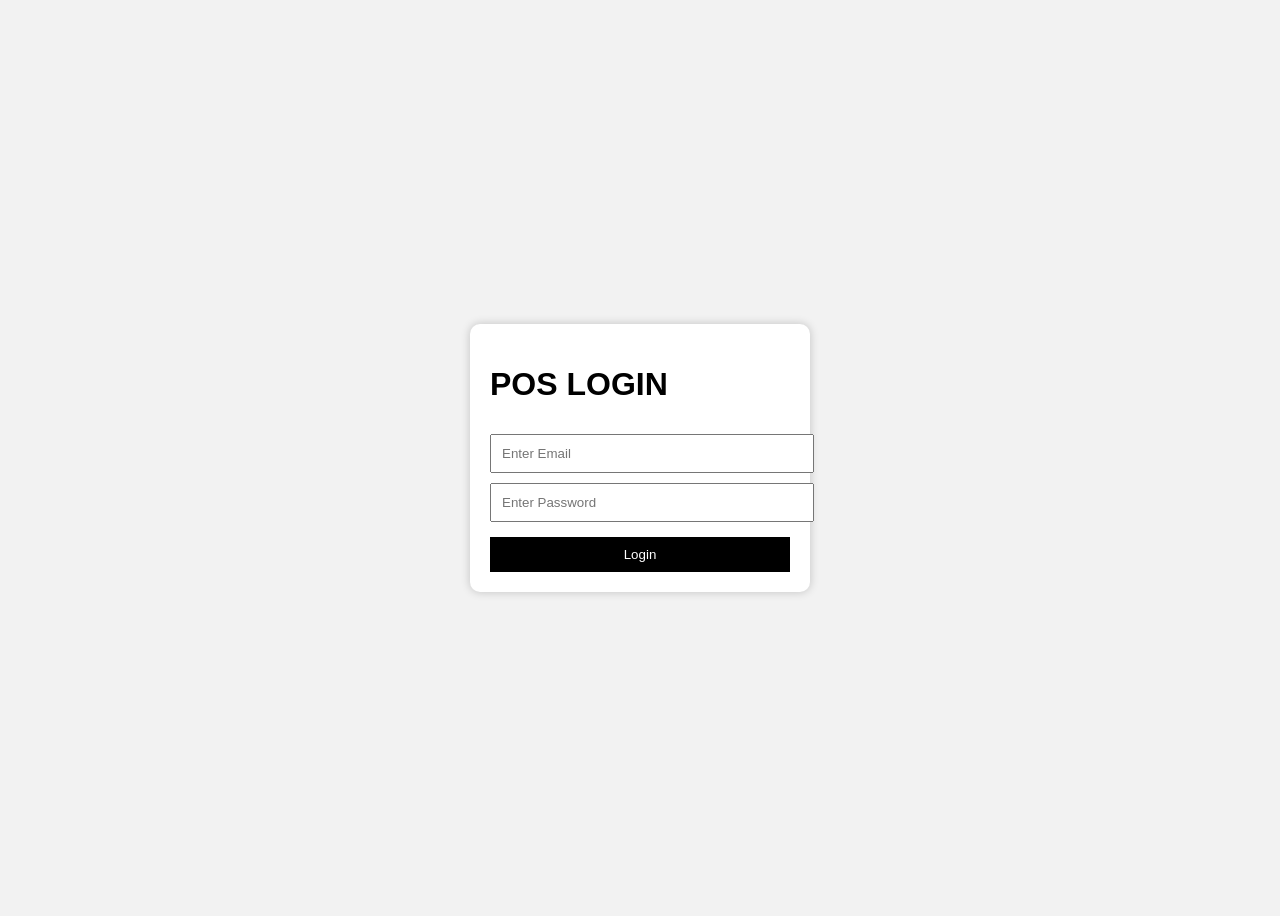
==== index.html @ dd28c678 "Update index.html" ====
<!DOCTYPE html>
<html lang="en">
<head>
  <meta charset="UTF-8">
  <meta name="viewport" content="width=device-width, initial-scale=1.0">
  <title>POS LOGIN</title>

  <link rel="stylesheet" href="style.css">
</head>

<body>

  <div class="login-box">
    <h1>POS LOGIN</h1>

    <input type="email" id="email" placeholder="Enter Email">

    <input type="password" id="password" placeholder="Enter Password">

    <button onclick="login()">Login</button>
  </div>

  <script type="module" src="firebase.js"></script>
  <script type="module" src="app.js"></script>

</body>
</html>
---- style.css ----
body{
  font-family: Arial;
  background: #f2f2f2;
  display:flex;
  justify-content:center;
  align-items:center;
  height:100vh;
}

.login-box{
  background:white;
  padding:20px;
  border-radius:10px;
  width:300px;
  box-shadow:0 0 10px rgba(0,0,0,0.2);
}

input{
  width:100%;
  padding:10px;
  margin-top:10px;
}

button{
  width:100%;
  padding:10px;
  margin-top:15px;
  background:black;
  color:white;
  border:none;
}
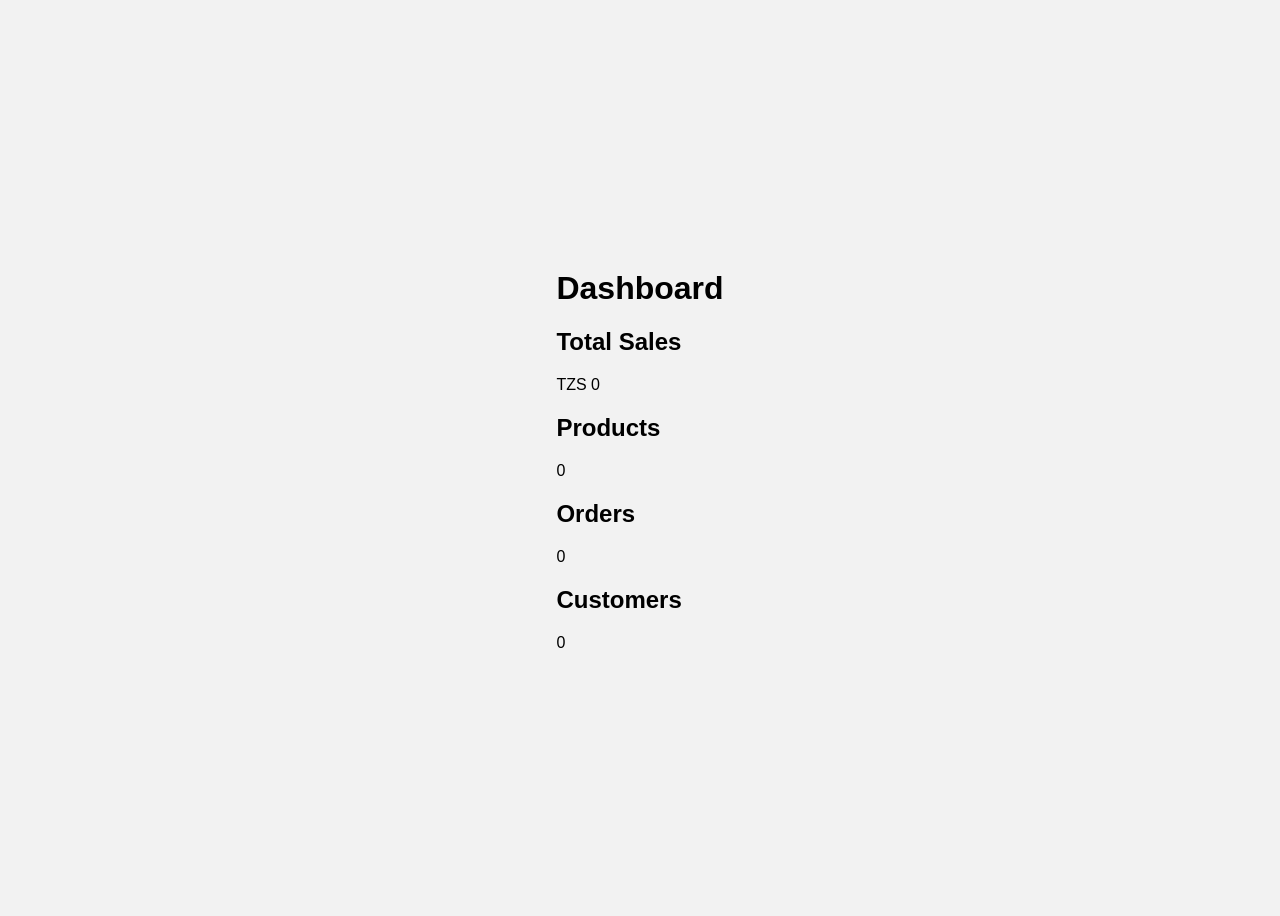
==== commit e80b2617: "Update POS login page to dashboard layout" ====
--- a/index.html
+++ b/index.html
@@ -1,27 +1,44 @@
 <!DOCTYPE html>
 <html lang="en">
 <head>
-  <meta charset="UTF-8">
-  <meta name="viewport" content="width=device-width, initial-scale=1.0">
-  <title>POS LOGIN</title>
+    <meta charset="UTF-8">
+    <meta name="viewport" content="width=device-width, initial-scale=1.0">
+    <title>POS Dashboard</title>
 
-  <link rel="stylesheet" href="style.css">
+    <link rel="stylesheet" href="style.css">
 </head>
 
 <body>
 
-  <div class="login-box">
-    <h1>POS LOGIN</h1>
+    <div class="dashboard">
 
-    <input type="email" id="email" placeholder="Enter Email">
+        <h1>Dashboard</h1>
 
-    <input type="password" id="password" placeholder="Enter Password">
+        <div class="cards">
 
-    <button onclick="login()">Login</button>
-  </div>
+            <div class="card">
+                <h2>Total Sales</h2>
+                <p>TZS 0</p>
+            </div>
 
-  <script type="module" src="firebase.js"></script>
-  <script type="module" src="app.js"></script>
+            <div class="card">
+                <h2>Products</h2>
+                <p>0</p>
+            </div>
+
+            <div class="card">
+                <h2>Orders</h2>
+                <p>0</p>
+            </div>
+
+            <div class="card">
+                <h2>Customers</h2>
+                <p>0</p>
+            </div>
+
+        </div>
+
+    </div>
 
 </body>
 </html>
